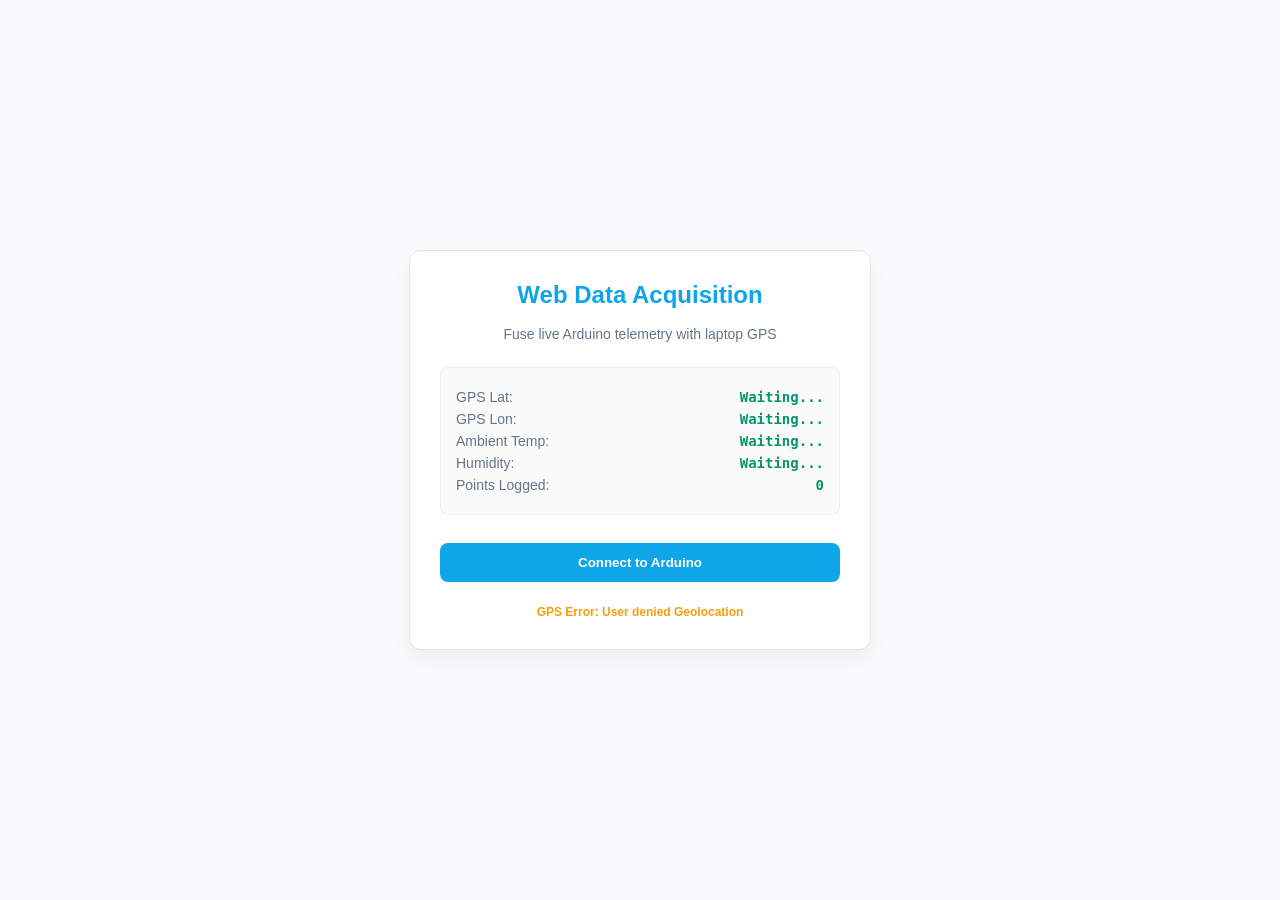
==== logger/index.html @ b7fb9b65 "Changed ui" ====
<!DOCTYPE html>
<html lang="en">
<head>
    <meta charset="UTF-8">
    <meta name="viewport" content="width=device-width, initial-scale=1.0">
    <title>NASA Urban Heat Logger</title>
    <style>
        body {
            font-family: 'Inter', sans-serif;
            background: #f8fafc;
            color: #1e293b;
            display: flex;
            justify-content: center;
            align-items: center;
            height: 100vh;
            margin: 0;
        }
        .container {
            background: #ffffff;
            padding: 30px;
            border-radius: 12px;
            border: 1px solid rgba(0, 0, 0, 0.1);
            width: 400px;
            text-align: center;
            box-shadow: 0 10px 25px rgba(0, 0, 0, 0.05);
        }
        h1 { margin-top: 0; font-size: 24px; color: #0ea5e9; font-weight: 700; }
        p { color: #64748b; font-size: 14px; margin-bottom: 25px; }
        .data-panel {
            background: rgba(0, 0, 0, 0.02);
            border: 1px solid rgba(0,0,0,0.05);
            border-radius: 8px;
            padding: 15px;
            margin: 20px 0;
            text-align: left;
        }
        .data-row {
            display: flex;
            justify-content: space-between;
            margin: 6px 0;
            font-family: 'Roboto Mono', monospace;
            font-size: 14px;
        }
        .data-label { color: #64748b; font-family: 'Inter', sans-serif;}
        .data-val { color: #059669; font-weight: bold; }
        
        button {
            width: 100%;
            padding: 12px;
            margin: 8px 0;
            border: none;
            border-radius: 8px;
            font-weight: 600;
            cursor: pointer;
            transition: all 0.2s;
        }
        #connectBtn { background: #0ea5e9; color: white; }
        #connectBtn:hover { background: #0284c7; }
        #downloadBtn { background: #10b981; color: white; display: none; }
        #downloadBtn:hover { background: #059669; }
        
        .status { margin-top: 15px; font-size: 12px; color: #f59e0b; font-weight: 600;}
    </style>
</head>
<body>

<div class="container">
    <h1>Web Data Acquisition</h1>
    <p>Fuse live Arduino telemetry with laptop GPS</p>
    
    <div class="data-panel">
        <div class="data-row"><span class="data-label">GPS Lat:</span> <span class="data-val" id="val-lat">Waiting...</span></div>
        <div class="data-row"><span class="data-label">GPS Lon:</span> <span class="data-val" id="val-lon">Waiting...</span></div>
        <div class="data-row"><span class="data-label">Ambient Temp:</span> <span class="data-val" id="val-temp">Waiting...</span></div>
        <div class="data-row"><span class="data-label">Humidity:</span> <span class="data-val" id="val-hum">Waiting...</span></div>
        <div class="data-row"><span class="data-label">Points Logged:</span> <span class="data-val" id="val-count">0</span></div>
    </div>
    
    <button id="connectBtn">Connect to Arduino</button>
    <button id="downloadBtn">Download CSV for Dashboard</button>
    <div class="status" id="statusText">System Ready. Please connect device.</div>
</div>

<script src="app.js"></script>
</body>
</html>
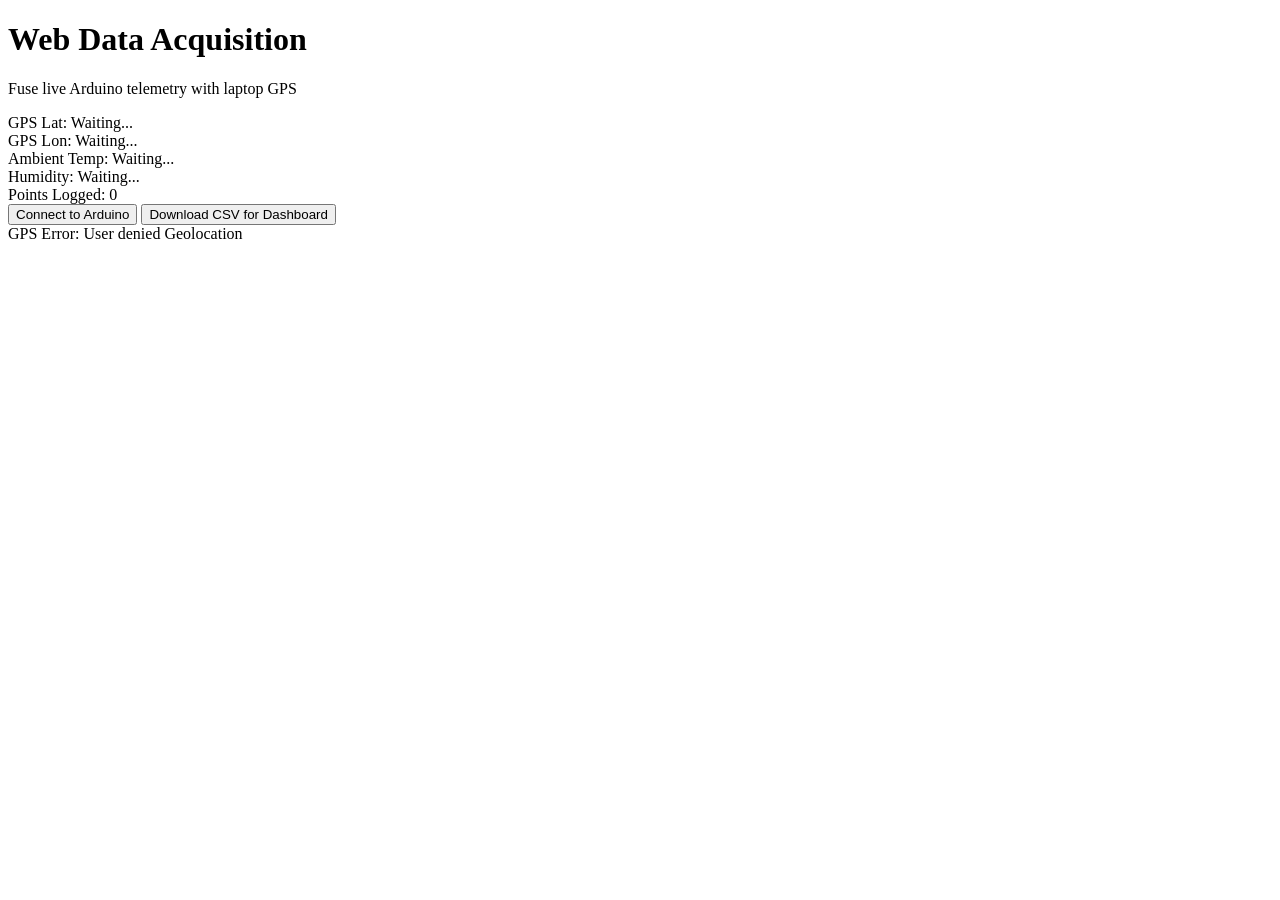
==== commit 24759a45: "Final Commit :(" ====
--- a/logger/index.html
+++ b/logger/index.html
@@ -4,63 +4,6 @@
     <meta charset="UTF-8">
     <meta name="viewport" content="width=device-width, initial-scale=1.0">
     <title>NASA Urban Heat Logger</title>
-    <style>
-        body {
-            font-family: 'Inter', sans-serif;
-            background: #f8fafc;
-            color: #1e293b;
-            display: flex;
-            justify-content: center;
-            align-items: center;
-            height: 100vh;
-            margin: 0;
-        }
-        .container {
-            background: #ffffff;
-            padding: 30px;
-            border-radius: 12px;
-            border: 1px solid rgba(0, 0, 0, 0.1);
-            width: 400px;
-            text-align: center;
-            box-shadow: 0 10px 25px rgba(0, 0, 0, 0.05);
-        }
-        h1 { margin-top: 0; font-size: 24px; color: #0ea5e9; font-weight: 700; }
-        p { color: #64748b; font-size: 14px; margin-bottom: 25px; }
-        .data-panel {
-            background: rgba(0, 0, 0, 0.02);
-            border: 1px solid rgba(0,0,0,0.05);
-            border-radius: 8px;
-            padding: 15px;
-            margin: 20px 0;
-            text-align: left;
-        }
-        .data-row {
-            display: flex;
-            justify-content: space-between;
-            margin: 6px 0;
-            font-family: 'Roboto Mono', monospace;
-            font-size: 14px;
-        }
-        .data-label { color: #64748b; font-family: 'Inter', sans-serif;}
-        .data-val { color: #059669; font-weight: bold; }
-        
-        button {
-            width: 100%;
-            padding: 12px;
-            margin: 8px 0;
-            border: none;
-            border-radius: 8px;
-            font-weight: 600;
-            cursor: pointer;
-            transition: all 0.2s;
-        }
-        #connectBtn { background: #0ea5e9; color: white; }
-        #connectBtn:hover { background: #0284c7; }
-        #downloadBtn { background: #10b981; color: white; display: none; }
-        #downloadBtn:hover { background: #059669; }
-        
-        .status { margin-top: 15px; font-size: 12px; color: #f59e0b; font-weight: 600;}
-    </style>
 </head>
 <body>
 
